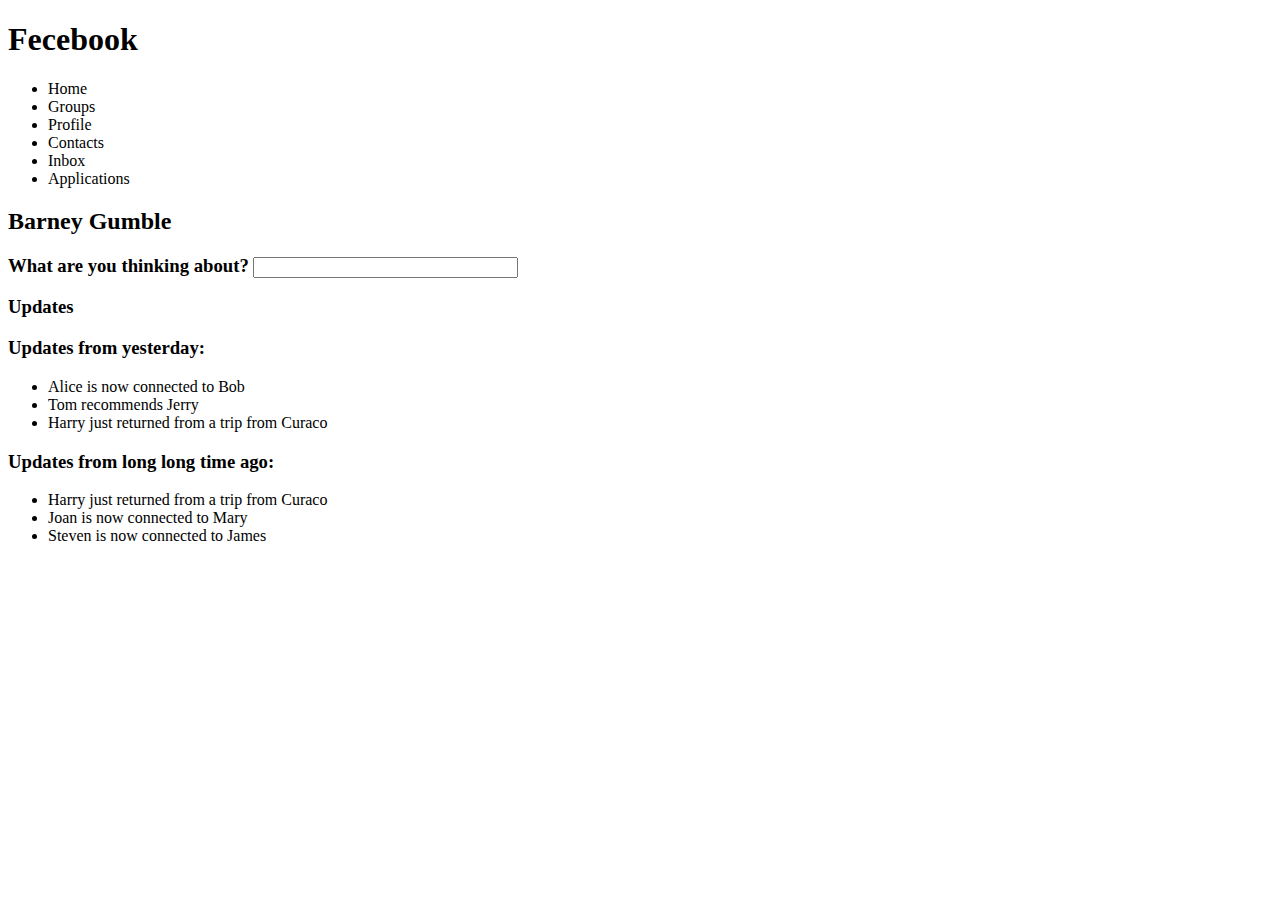
==== status_updates/profile.html @ 2cb0fd7d "Updated README with heroku link" ====
<!DOCTYPE html>

<html>

<head>
<title>Fecesbook</title>
<script>
	function update_feed() {
		var ul = document.getElementById("status_list");
		var text = document.getElementById("msg").value;
		var newlist = document.createElement('li');
		var date = new Date();

		newlist.innerHTML = date.getMonth() + 1 + "/" +
				    date.getDate() + "/" +
				    date.getFullYear() + " " +
			            date.getHours() + ":" +
				    date.getMinutes() + " - " +
				    text;

		var update = newlist.innerHTML;

		ul.insertBefore(newlist, ul.firstChild);
		localStorage["entry"] = JSON.stringify(update);

	}
	
	function reload_list() 
	{
		var list = document.getElementById("status_list");
		output = "";
		for (key in localStorage) {
			output = output + "<p>" + localStorage[key] + "</p>\n";
		}
		list.innerHTML = output;

	}
</script>
</head>

<body>
        <h1>Fecebook</h1>
        <div id="nav">
                <ul>
                        <li id="home">Home</li>
                        <li id="groups">Groups</li>
                        <li id="profile">Profile</li>
                        <li id="contacts">Contacts</li>
                        <li id="inbox">Inbox</li>
                        <li id="applications">Applications</li>
                </ul>
        </div>
        <h2 id="fullname">Barney Gumble</h2>
        <h3>What are you thinking about? <input type="text" id="msg" name="msg" size="30" onload="reload_list()" onchange="update_feed()"/></h3>
        <h3>Updates</h3>
        <div id="status">
		<ul id="status_list">			
		</ul>
        </div>
        <div id="yesterday">
                <h3>Updates from yesterday:</h3>
                <ul>
                        <li>Alice is now connected to Bob</li>
                        <li>Tom recommends Jerry</li>
                        <li>Harry just returned from a trip from Curaco</li>
                </ul>
		
        </div>
        <div id="longlongtimeago">
                <h3>Updates from long long time ago:</h3>
                <ul>
                        <li>Harry just returned from a trip from Curaco</li>
                        <li>Joan is now connected to Mary</li>
                        <li>Steven is now connected to James</li>
                </ul>
        </div>
</body>
</html>
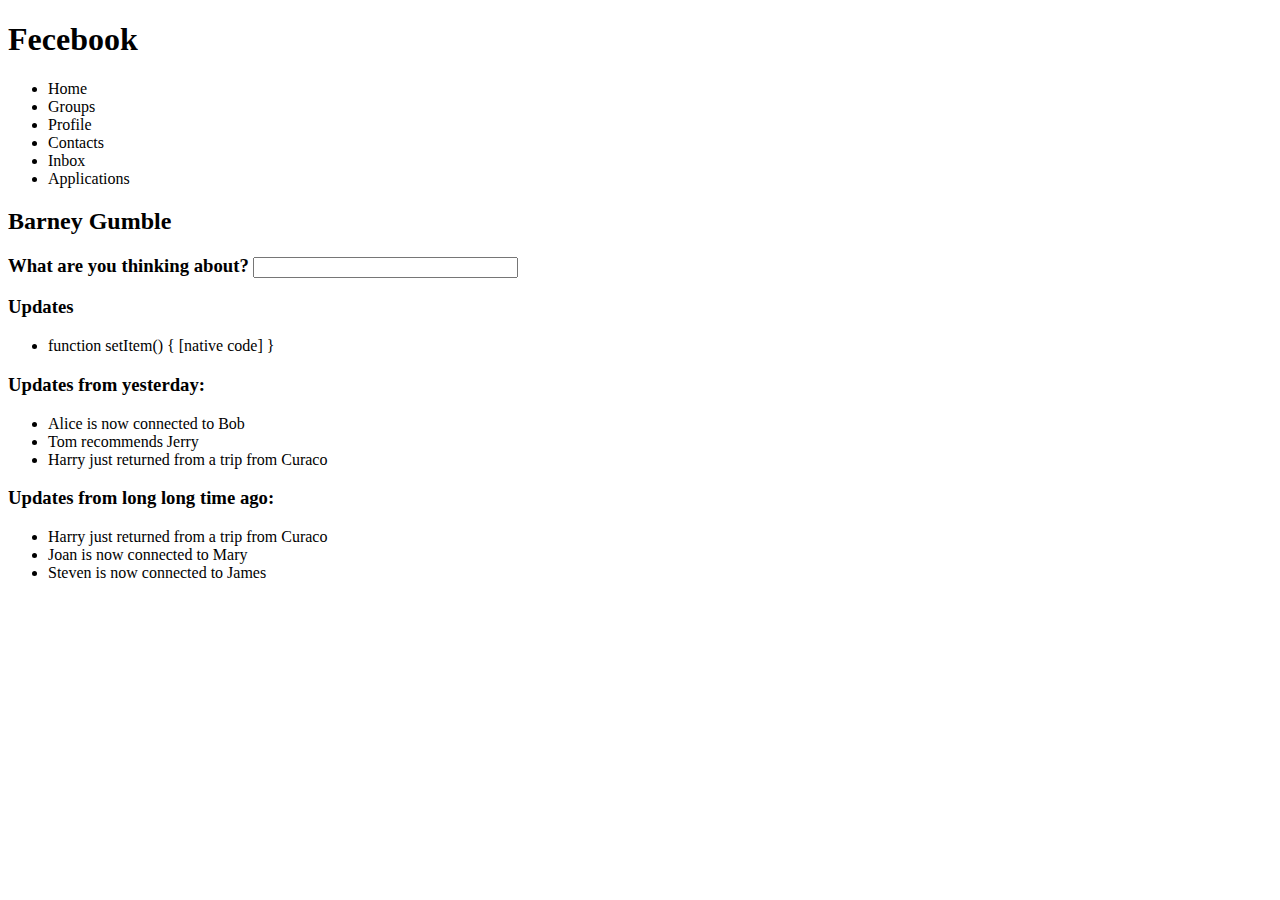
==== commit 0ed28d3c: "Added reload list function and commented out old version of reloading" ====
--- a/status_updates/profile.html
+++ b/status_updates/profile.html
@@ -21,24 +21,32 @@
 		var update = newlist.innerHTML;
 
 		ul.insertBefore(newlist, ul.firstChild);
-		localStorage["entry"] = JSON.stringify(update);
+		localStorage.setItem("entry", update);
 
 	}
 	
 	function reload_list() 
 	{
+/*
 		var list = document.getElementById("status_list");
 		output = "";
 		for (key in localStorage) {
 			output = output + "<p>" + localStorage[key] + "</p>\n";
 		}
 		list.innerHTML = output;
+*/
+		var ul = document.getElementById("status_list");
+		var newlist = document.createElement('li');
+		for (key in localStorage) {
+			newlist.innerHTML = localStorage[key];
+			ul.insertBefore(newlist, ul.firstChild);
+		}
 
 	}
 </script>
 </head>
 
-<body>
+<body onload="reload_list()">
         <h1>Fecebook</h1>
         <div id="nav">
                 <ul>
@@ -51,7 +59,7 @@
                 </ul>
         </div>
         <h2 id="fullname">Barney Gumble</h2>
-        <h3>What are you thinking about? <input type="text" id="msg" name="msg" size="30" onload="reload_list()" onchange="update_feed()"/></h3>
+        <h3>What are you thinking about? <input type="text" id="msg" name="msg" size="30" onchange="update_feed()"/></h3>
         <h3>Updates</h3>
         <div id="status">
 		<ul id="status_list">			
